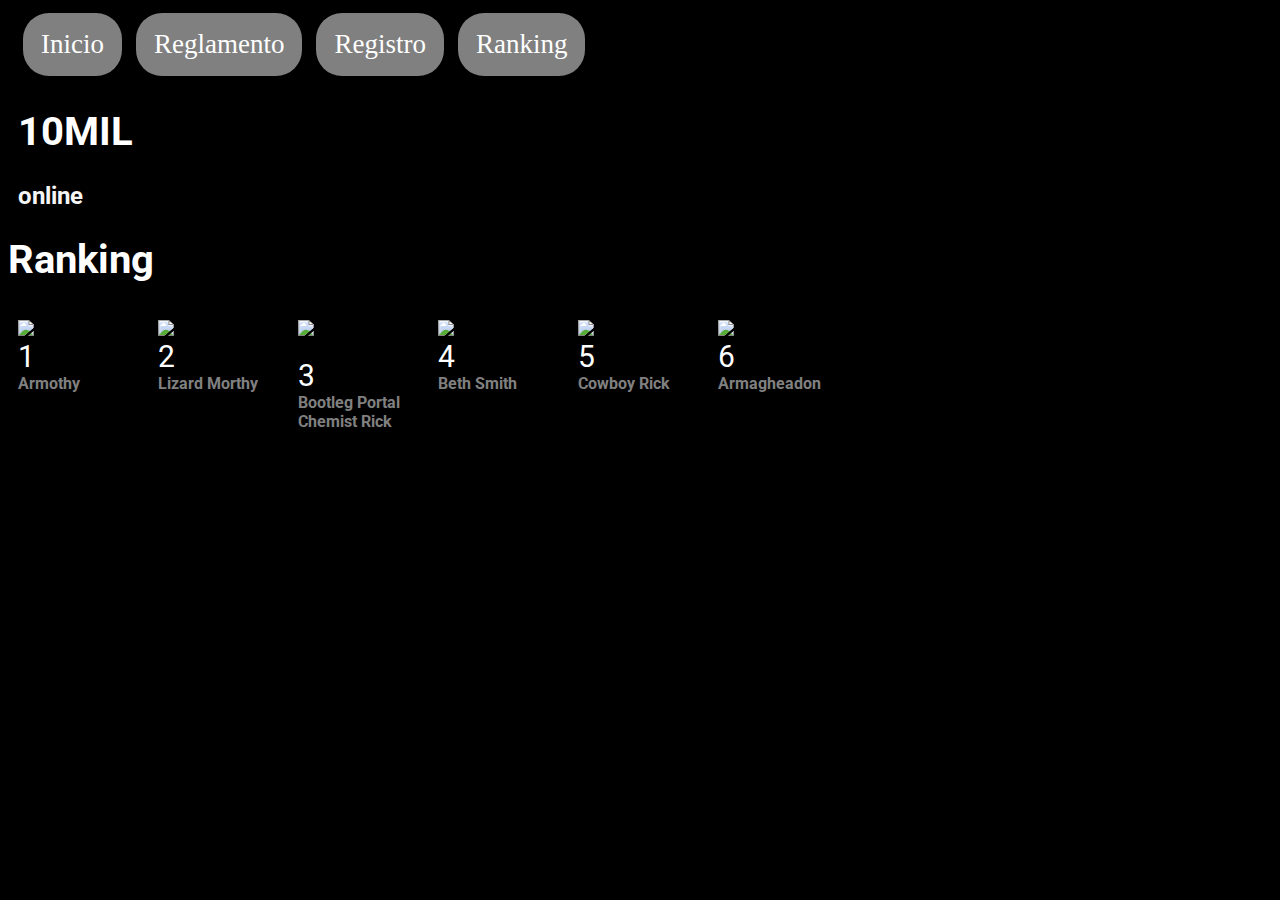
==== pages/ranking.html @ a0c27b0a "ranking grid flex" ====
<!DOCTYPE html>
<html lang="en">

<head>
    <meta charset="UTF-8">
    <meta http-equiv="X-UA-Compatible" content="IE=edge">
    <meta name="viewport" content="width=device-width, initial-scale=1.0">
    <link rel="stylesheet" href="../css/style.css">
    <link rel="preconnect" href="https://fonts.googleapis.com">
    <link rel="preconnect" href="https://fonts.gstatic.com" crossorigin>
    <!--Google fonts-->
    <link href="https://fonts.googleapis.com/css2?family=Roboto:wght@100&display=swap" rel="stylesheet">
    <!--Fontawesome link-->
    <script src="https://kit.fontawesome.com/4bea476014.js" crossorigin="anonymous"></script>
    <title>10MIL - Ranking</title>
</head>

<body>
    <header>
        <nav>
            <a class="boton" href="../index.html">Inicio</a>
            <a class="boton" href="reglamento.html">Reglamento</a>
            <a class="boton" href="signup.html">Registro</a>
            <a class="boton" href="ranking.html">Ranking</a>
            </ul>
        </nav>
        <h1>10MIL</h1>
        <h2>online</h2>

    </header>
    <main>
        <h1>Ranking</h1>
        <div class="flex-container">
            <div class="player_card">
                <div class="image_card">
                    <img width=120px src="https://rickandmortyapi.com/api/character/avatar/25.jpeg" alt="Armothy">

                </div>
                <div class="position_card">
                    <a>1</a>
                </div>
                <div class="name_card">
                    <a>Armothy</a>
                </div>

            </div>
            <div class="player_card">
                <div class="image_card">
                    <img width=120px src="https://rickandmortyapi.com/api/character/avatar/206.jpeg" alt="Lizard Morthy">

                </div>
                <div class="position_card">
                    <a>2</a>
                </div>
                <div class="name_card">
                    <a>Lizard Morthy</a>
                </div>

            </div>
            <div class="player_card">
                <div class="image_card">
                    <img width=120px src="https://rickandmortyapi.com/api/character/avatar/56.jpeg" alt="Bootleg Portal Chemist Rick">

                </div>
                <div class="position_card">
                    <a>3</a>
                </div>
                <div class="name_card">
                    <a>Bootleg Portal Chemist Rick</a>
                </div>
            </div>
            <div class="player_card">
                <div class="image_card">
                    <img width=120px src="https://rickandmortyapi.com/api/character/avatar/628.jpeg" alt="Beth Smith">

                </div>
                <div class="position_card">
                    <a>4</a>
                </div>
                <div class="name_card">
                    <a>Beth Smith</a>
                </div>
            </div>
            <div class="player_card">
                <div class="image_card">
                    <img width=120px src="https://rickandmortyapi.com/api/character/avatar/78.jpeg" alt="Cowboy Rick">

                </div>
                <div class="position_card">
                    <a>5</a>
                </div>
                <div class="name_card">
                    <a>Cowboy Rick</a>
                </div>
            </div>
            <div class="player_card">
                <div class="image_card">
                    <img width=120px src="https://rickandmortyapi.com/api/character/avatar/24.jpeg" alt="Armagheadon">

                </div>
                <div class="position_card">
                    <a>6</a>
                </div>
                <div class="name_card">
                    <a>Armagheadon</a>
                </div>

            </div>
        </div>

    </main>

    <footer>
        <div class="centrado">
            <a href="https://www.facebook.com"><i class="fab fa-facebook"></i></a>
            <a href="https://www.instagram.com"><i class="fab fa-instagram"></i></a>
        </div>
    </footer>
</body>

</html>
---- css/style.css ----
*{
    background-color: black;
    font-family: 'Roboto', sans-serif;
}

h1,legend{
    font-size: 40px;
    font-weight: bold;
    color: white;
}

h2{
    color: whitesmoke;
}

header{
    padding-left: 10px;
    color: white;
}

.centrado{
    text-align: center;
}

div i{
    font-size: 30px;
    color: white;
    padding: 8px;
}

input{
    color: white;
}

input[type=text]{
    border: none;
    border-bottom: 2px solid red;
}

input[type=text]:focus {
    border: 3px solid #555;
}

label {
    padding: 12px 12px 12px 0;
    display: inline-block;
}

select{
    color: white;
}

textarea{
    color: white;
}

.boton,input[type=submit],.boton_tiro {
    margin: 5px;
    color: rgb(255, 255, 255); 
    font-size: 27px; 
    line-height: 27px; 
    padding: 18px; 
    border-radius: 26px; 
    font-family: Georgia, serif; 
    font-weight: normal; 
    text-decoration: none; 
    font-style: normal; 
    font-variant: normal; 
    text-transform: none; 
    background-image: linear-gradient(to right, grey,grey 100%); 
    box-shadow: rgba(0, 0, 0, 0) -100px -100px 0px 0px; 
    border: 0px solid rgb(28, 110, 164); 
    display: inline-block;}
    .boton:hover {
        background:rgb(201, 201, 201);
        padding: 19px;    
    }
    .boton:active {
        background:rgb(201, 201, 201); }

div.dice{
    float:left;
    width:32px;
    background:#d80000;
    border:#999 1px solid;
    padding:10px;
    font-size:24px;
    text-align:center;
    margin:5px;
    border-radius: 8px;
    color: white;
    font-weight: bold;
    margin-left: 20px;
}

.flex-container {
    display: flex;
    flex-wrap: wrap;
    /* background-color: DodgerBlue; */
    align-items: flex-start;
    
}
.player_card {
    display: grid;
    grid-template-areas:
    'image_card'
    'position_card'
    'name_card';
    margin: 10px;
    width: 120px;
}

.image_card{
    grid-area: image_card;
}

.name_card{
    grid-area: name_card;
    color: grey;
    font-weight: bold;
}
    

.position_card{
    grid-area: position_card;
    color:white;
    font-size: 30px;
}
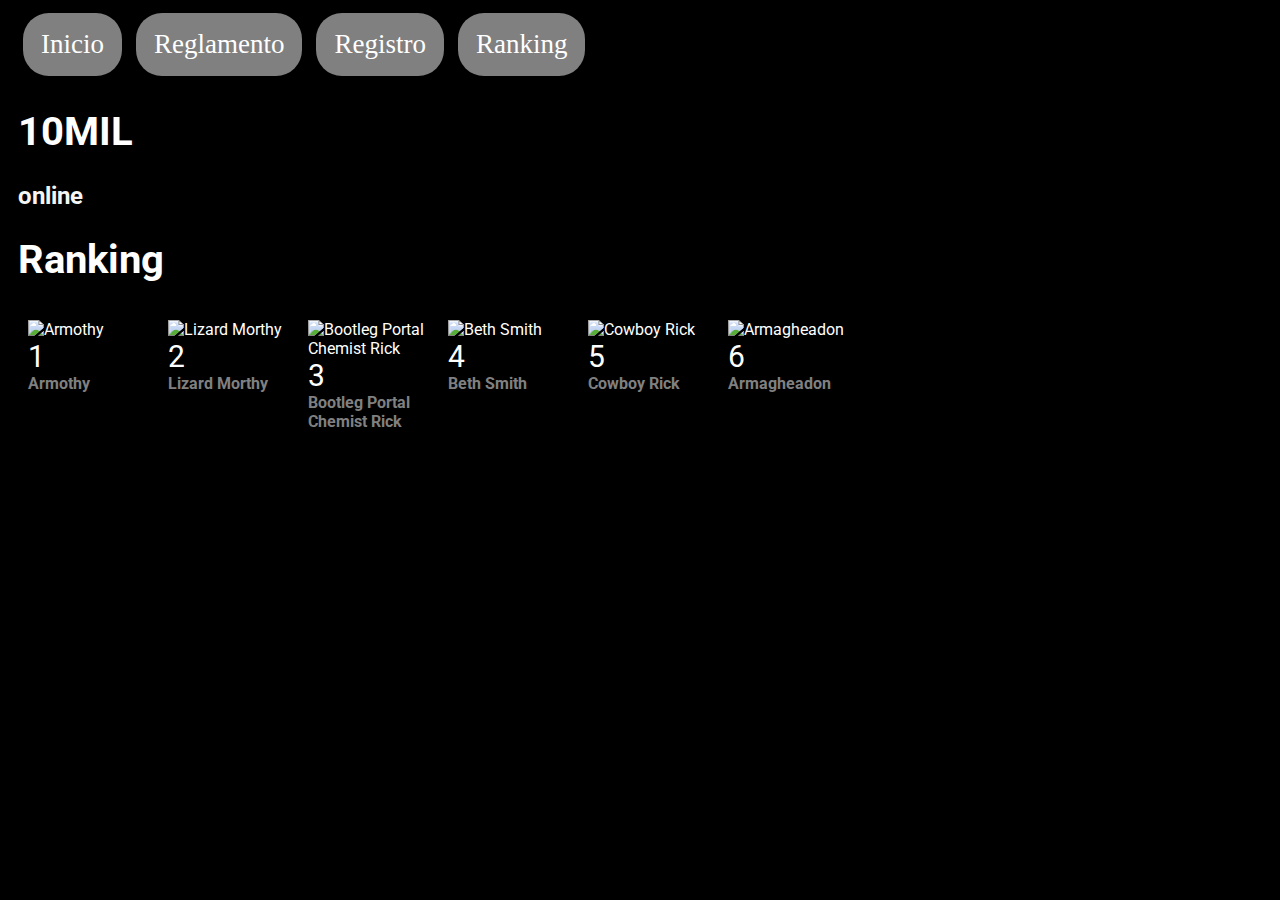
==== commit ac83f7b0: "grid layout" ====
--- a/pages/ranking.html
+++ b/pages/ranking.html
@@ -8,6 +8,8 @@
     <link rel="stylesheet" href="../css/style.css">
     <link rel="preconnect" href="https://fonts.googleapis.com">
     <link rel="preconnect" href="https://fonts.gstatic.com" crossorigin>
+    <!--Favicon-->
+    <link href="../images/favicon.ico" rel="icon" type="image/x-icon" />
     <!--Google fonts-->
     <link href="https://fonts.googleapis.com/css2?family=Roboto:wght@100&display=swap" rel="stylesheet">
     <!--Fontawesome link-->
--- a/css/style.css
+++ b/css/style.css
@@ -13,7 +13,7 @@
     color: whitesmoke;
 }
 
-header{
+header,main{
     padding-left: 10px;
     color: white;
 }
@@ -28,17 +28,12 @@
     padding: 8px;
 }
 
-input{
-    color: white;
+input[type=text]:focus {
+    border: 3px solid rgb(243, 0, 0);
 }
 
-input[type=text]{
-    border: none;
-    border-bottom: 2px solid red;
-}
-
-input[type=text]:focus {
-    border: 3px solid #555;
+input[type=number]:focus {
+    border: 3px solid rgb(243, 0, 0);
 }
 
 label {
@@ -54,7 +49,8 @@
     color: white;
 }
 
-.boton,input[type=submit],.boton_tiro {
+.boton,input[type=submit]{
+    grid-area: boton;
     margin: 5px;
     color: rgb(255, 255, 255); 
     font-size: 27px; 
@@ -72,8 +68,7 @@
     border: 0px solid rgb(28, 110, 164); 
     display: inline-block;}
     .boton:hover {
-        background:rgb(201, 201, 201);
-        padding: 19px;    
+        background:rgb(201, 201, 201);    
     }
     .boton:active {
         background:rgb(201, 201, 201); }
@@ -91,6 +86,11 @@
     color: white;
     font-weight: bold;
     margin-left: 20px;
+}
+
+.menu-container{
+    display: flex;
+    flex-wrap: nowrap;
 }
 
 .flex-container {
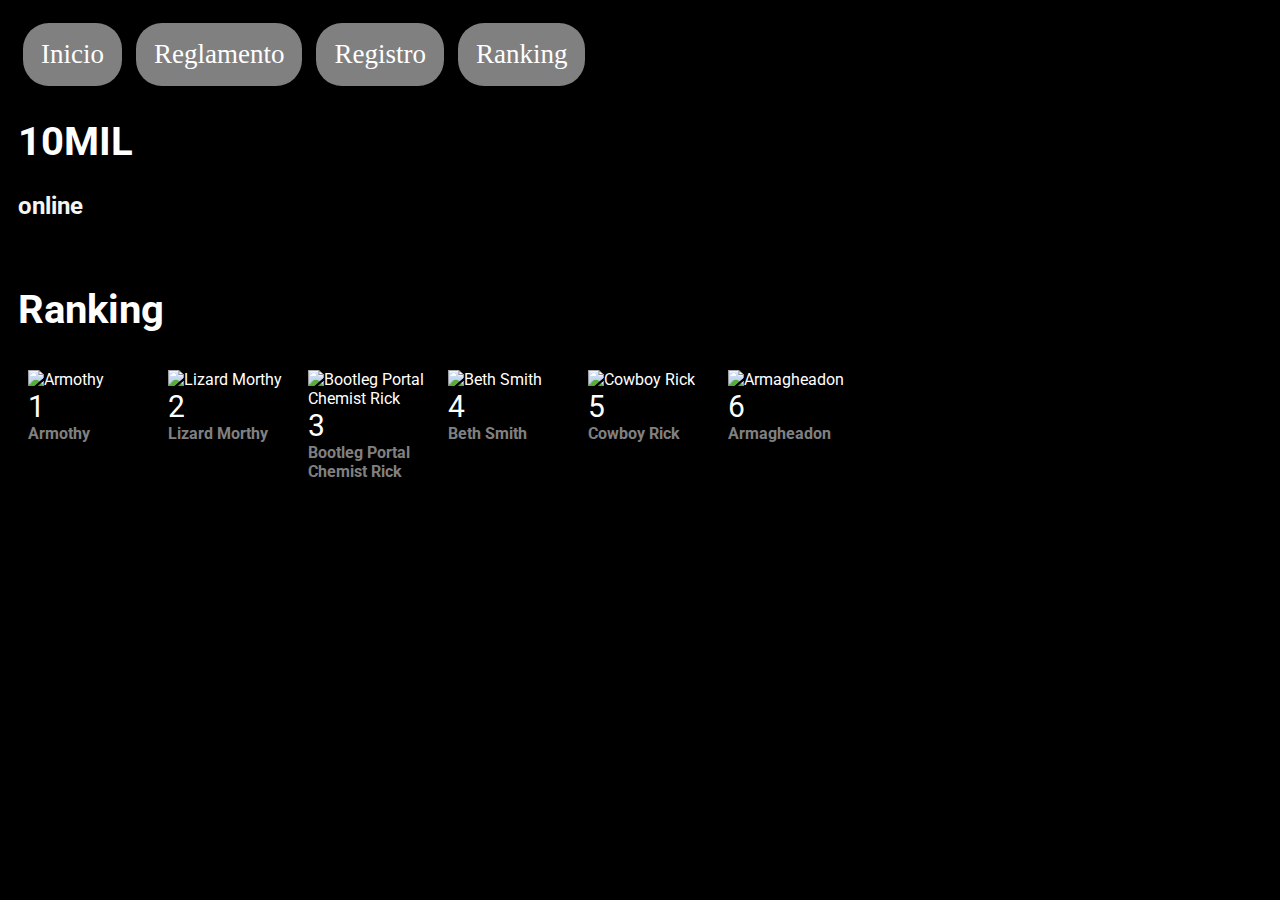
==== commit e882b8d8: "validacion js" ====
--- a/pages/ranking.html
+++ b/pages/ranking.html
@@ -6,6 +6,7 @@
     <meta http-equiv="X-UA-Compatible" content="IE=edge">
     <meta name="viewport" content="width=device-width, initial-scale=1.0">
     <link rel="stylesheet" href="../css/style.css">
+    <link rel="stylesheet" href="../css/ranking.css">
     <link rel="preconnect" href="https://fonts.googleapis.com">
     <link rel="preconnect" href="https://fonts.gstatic.com" crossorigin>
     <!--Favicon-->
--- a/css/style.css
+++ b/css/style.css
@@ -14,7 +14,7 @@
 }
 
 header,main{
-    padding-left: 10px;
+    padding: 10px;
     color: white;
 }
 
@@ -50,7 +50,7 @@
 }
 
 .boton,input[type=submit]{
-    grid-area: boton;
+    text-align: center;
     margin: 5px;
     color: rgb(255, 255, 255); 
     font-size: 27px; 
@@ -73,15 +73,20 @@
     .boton:active {
         background:rgb(201, 201, 201); }
 
+.boton_tiro{
+    margin: 10px 0 10px 0;
+    justify-content: center;
+}
+
 div.dice{
     float:left;
     width:32px;
     background:#d80000;
     border:#999 1px solid;
-    padding:10px;
+    padding:10px 10px 10px 10px;
     font-size:24px;
     text-align:center;
-    margin:5px;
+    margin:5px 5px 5px 5px;
     border-radius: 8px;
     color: white;
     font-weight: bold;
@@ -89,14 +94,36 @@
 }
 
 .menu-container{
-    display: flex;
-    flex-wrap: nowrap;
+    display: grid;
+    grid-auto-flow: column;
+    justify-content: center;
+    
+}
+
+.dados-tablero{
+    display: grid;
+    grid-auto-flow: column;
+    justify-content: center;
+}
+
+.puntaje-tablero{
+    display: grid;
+    grid-auto-flow: column;
+    justify-content: center;
+    gap: 20px;
+}
+
+.tablero{
+    display:grid;
+    text-align: center;
+    justify-content: center;
+    width: 100%;
+    
 }
 
 .flex-container {
     display: flex;
     flex-wrap: wrap;
-    /* background-color: DodgerBlue; */
     align-items: flex-start;
     
 }
@@ -125,4 +152,28 @@
     grid-area: position_card;
     color:white;
     font-size: 30px;
+}
+
+.registro{
+    margin-top: 40px;
+}
+
+#error{
+    color: #d80000;
+    margin-bottom: 5px;
+}
+
+ul > li{
+    color:#d80000;
+}
+
+
+/*MEDIA QUERIES*/
+@media only screen and (max-width: 660px){
+
+    .menu-container{
+        display: inline-flex;       
+        flex-wrap: wrap;
+    }
+
 }--- a/css/ranking.css
+++ b/css/ranking.css
@@ -0,0 +1,58 @@
+/***************************************************/
+/*         Media queries, arranco por mobile         */
+/****************************************************/
+@media only screen and (max-width: 660px) {
+
+    *{
+        background-color: blue;
+    }
+    #listcontainer {
+        display: flex;
+        flex-direction: col;
+    }
+
+    .main_container {
+        display: flex;
+        flex-direction: column;
+    }
+
+    .container {
+        display: flex;
+        flex-wrap: wrap;
+        flex-direction: row-reverse;
+        justify-content: start;
+        align-items: auto;
+        align-content: start
+    }
+    
+    .item {
+        flex: 0 0 auto;
+        margin: 10px;
+    }
+
+    footer {
+        display: none;
+    }
+
+  }
+  
+/* CSS mobile*/
+@media only screen and (max-width: 500px) {
+    *{
+        background-color: red;
+    }
+    .grid-container_register {
+        display: grid;
+         grid-template-areas:
+          'header_register'
+          'social_register'
+          'email_register';
+        border-color: red; /* Lo uso durante desarrollo para verificar que cosa estoy cambiando*/
+        border-style: solid;
+        grid-gap: 0px;
+        width: 100%;
+        height: 100vh;
+        overflow: hidden;
+      }
+}
+
